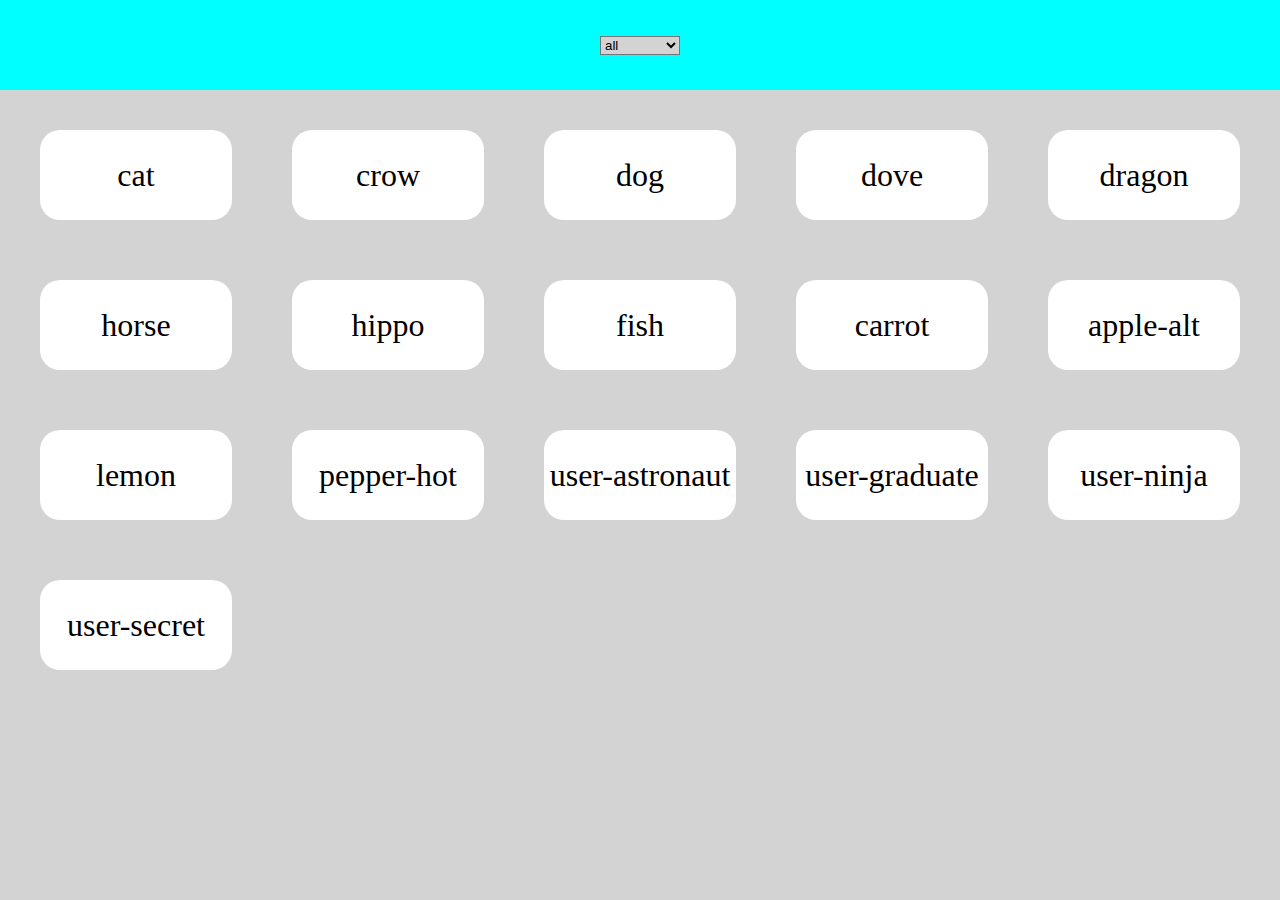
==== icons/index.html @ e7f9d034 "jsnack1, 2 e milestone 1, 2" ====
<!DOCTYPE html>
<html lang="en">
<head>
  <meta charset="UTF-8">
  <meta name="viewport" content="width=device-width, initial-scale=1.0">
  <meta http-equiv="X-UA-Compatible" content="ie=edge">
  <link rel="stylesheet" href="https://cdnjs.cloudflare.com/ajax/libs/font-awesome/5.15.3/css/all.min.css" integrity="sha512-iBBXm8fW90+nuLcSKlbmrPcLa0OT92xO1BIsZ+ywDWZCvqsWgccV3gFoRBv0z+8dLJgyAHIhR35VZc2oM/gI1w==" crossorigin="anonymous" />
  <link rel="preconnect" href="https://fonts.gstatic.com">
  <link href="https://fonts.googleapis.com/css2?family=Lato:wght@300;400&display=swap" rel="stylesheet">
  <script src="https://ajax.googleapis.com/ajax/libs/jquery/3.5.1/jquery.min.js"></script>
  <script src="./main.js" charset="utf-8"></script>
  <link rel="stylesheet" href="./master.css">
  <title>Document</title>
</head>
<body>
  <div class="container">
    <select class="" name="select-type" id="selector">
      <option value="all">all</option>
      <option value="animal">animal</option>
      <option value="vegetable">vegetable</option>
      <option value="user">user</option>
    </select>
  </div>
  <ul id="res">

  </ul>
  <div style="display:none;" id="template-icon">
    <li>
      <i class=""></i>
      <span class="name"></span>
    </li>
  </div>
</body>
</html>
---- icons/master.css ----
*{
  margin: 0;
  padding: 0;
  box-sizing: border-box;
  background-color: lightgrey;
}

#res{
  padding: 10px;
  display: flex;
  flex-wrap: wrap;
}

span, i{
  background-color: #ffffff;
}

#res li{
  margin: 30px;
  height: 10vh;
  width: 15vw;
  list-style: none;
  display: inline;
  font-size: 2em;
  text-align: center;
  display: flex;
  flex-direction: column;
  align-items: center;
  justify-content: center;
  border-radius: 20px;
}

#res > * {
  background-color: #ffffff;
}

.container{
  width: 100vw;
  height: 10vh;
  background-color: cyan;
  display: flex;
  justify-content: center;
  align-items: center;
}
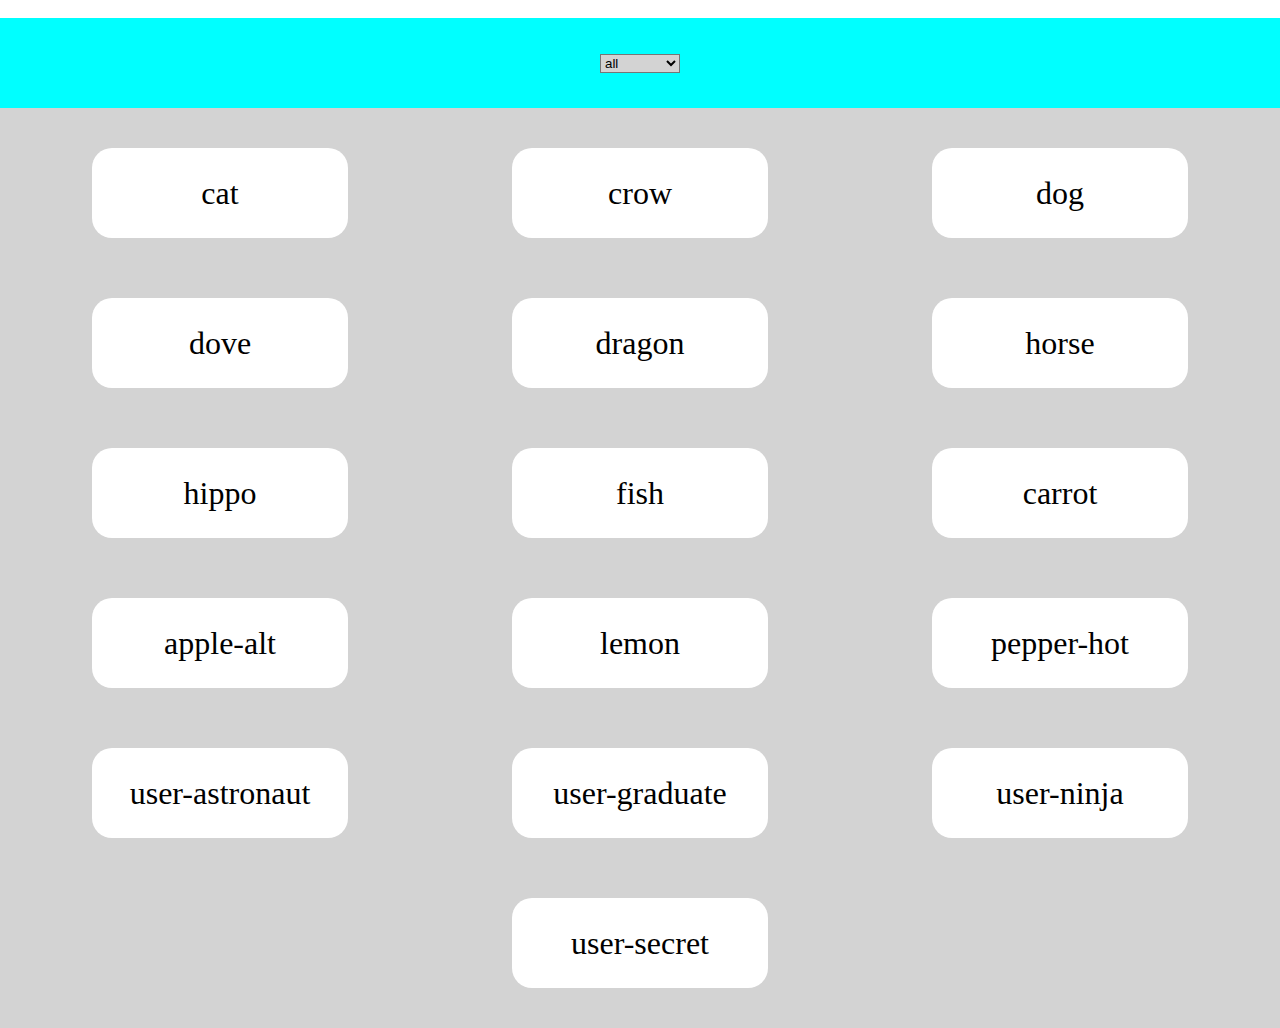
==== commit 864ef69f: "esercizio completato con bonus (milestone3)" ====
--- a/icons/index.html
+++ b/icons/index.html
@@ -13,8 +13,9 @@
   <title>Document</title>
 </head>
 <body>
+  <div class="containerTitle"> <img height="50" style="background-color:white; padding:5px;" src="https://www.boolean.careers/images/misc/logo.png" alt=""> </div>
   <div class="container">
-    <select class="" name="select-type" id="selector">
+    <select onclick="selectorFun()" name="select-type" id="selector">
       <option value="all">all</option>
       <option value="animal">animal</option>
       <option value="vegetable">vegetable</option>
--- a/icons/master.css
+++ b/icons/master.css
@@ -9,6 +9,7 @@
   padding: 10px;
   display: flex;
   flex-wrap: wrap;
+  justify-content: space-around;
 }
 
 span, i{
@@ -18,7 +19,7 @@
 #res li{
   margin: 30px;
   height: 10vh;
-  width: 15vw;
+  width: 20vw;
   list-style: none;
   display: inline;
   font-size: 2em;
@@ -42,3 +43,7 @@
   justify-content: center;
   align-items: center;
 }
+
+.containerTitle{
+  background-color: #ffffff;
+}
